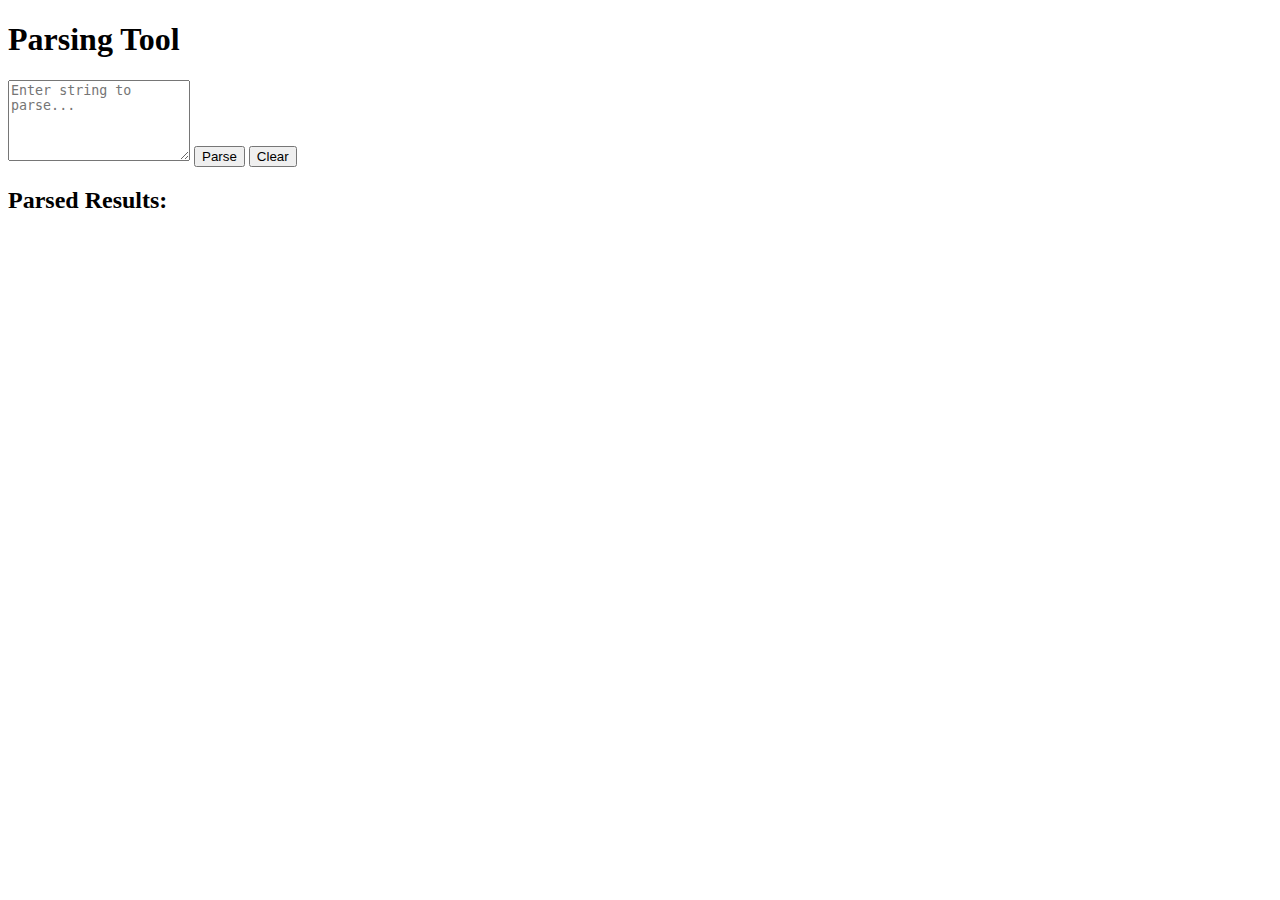
==== index.html @ 5c2ce677 "updating position" ====
<!DOCTYPE html>
<html lang="en">
<head>
    <meta charset="UTF-8">
    <meta name="viewport" content="width=device-width, initial-scale=1.0">
    <title>Parsing Tool</title>
    <link rel="stylesheet" href="style.css">
</head>
<body>
    <h1>Parsing Tool</h1>
    <textarea id="inputText" rows="5" placeholder="Enter string to parse..."></textarea>
    <button id="parse-button">Parse</button>
    <button onclick="clearFields()">Clear</button>
    <h2>Parsed Results:</h2>
    <div id="output" class="output"></div>

    <script>
        async function parseInput() {
            const inputText = document.getElementById('inputText').value;
            const outputDiv = document.getElementById('output');

            if (!inputText.trim()) {
                alert('Input is empty!');
                return;
            }

            try {
                const response = await fetch('/parse', {
                    method: 'POST',
                    headers: { 'Content-Type': 'application/json' },
                    body: JSON.stringify({ input: inputText }),
                });

                if (!response.ok) {
                    const errorData = await response.json();
                    outputDiv.textContent = `Error: ${errorData.error}`;
                    return;
                }

                const parsedData = await response.json();
                outputDiv.textContent = JSON.stringify(parsedData, null, 2);
            } catch (error) {
                console.error('Error parsing input:', error);
                outputDiv.textContent = 'An error occurred!';
            }
        }

        function clearFields() {
            document.getElementById('inputText').value = '';
            document.getElementById('output').textContent = '';
        }
    </script>
</body>
</html>
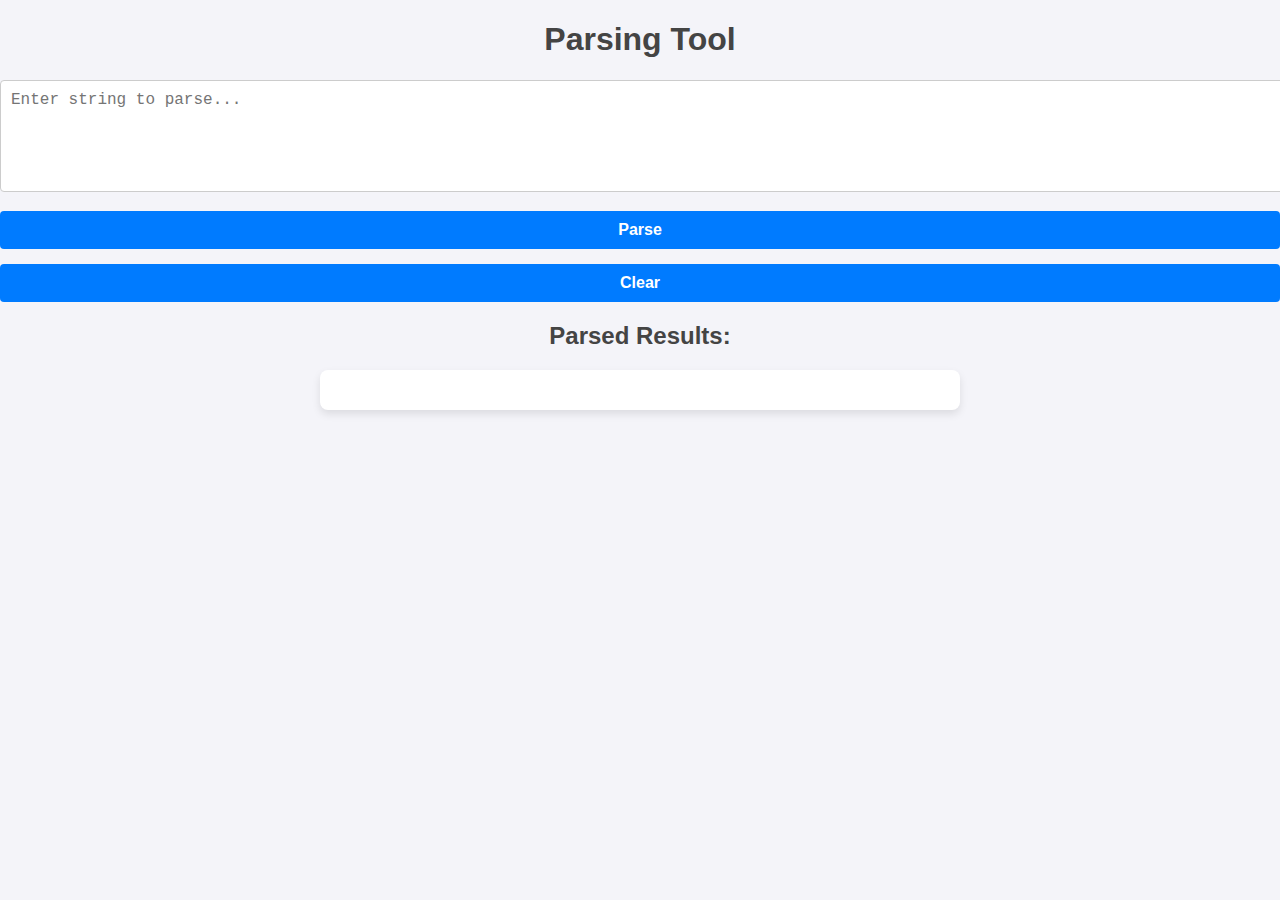
==== commit 6cd56b90: "updating and moving" ====
--- a/index.html
+++ b/index.html
@@ -10,19 +10,28 @@
     <h1>Parsing Tool</h1>
     <textarea id="inputText" rows="5" placeholder="Enter string to parse..."></textarea>
     <button id="parse-button">Parse</button>
-    <button onclick="clearFields()">Clear</button>
+    <button id="clear-button">Clear</button>
     <h2>Parsed Results:</h2>
     <div id="output" class="output"></div>
 
     <script>
+        document.getElementById('parse-button').addEventListener('click', parseInput);
+        document.getElementById('clear-button').addEventListener('click', clearFields);
+
+        function displayMessage(message) {
+            const outputDiv = document.getElementById('output');
+            outputDiv.textContent = message;
+        }
+
         async function parseInput() {
             const inputText = document.getElementById('inputText').value;
-            const outputDiv = document.getElementById('output');
 
             if (!inputText.trim()) {
                 alert('Input is empty!');
                 return;
             }
+
+            displayMessage('Loading...');
 
             try {
                 const response = await fetch('/parse', {
@@ -33,22 +42,22 @@
 
                 if (!response.ok) {
                     const errorData = await response.json();
-                    outputDiv.textContent = `Error: ${errorData.error}`;
+                    displayMessage(`Error: ${errorData.error || 'Unknown error'}`);
                     return;
                 }
 
                 const parsedData = await response.json();
-                outputDiv.textContent = JSON.stringify(parsedData, null, 2);
+                displayMessage(JSON.stringify(parsedData || {}, null, 2));
             } catch (error) {
                 console.error('Error parsing input:', error);
-                outputDiv.textContent = 'An error occurred!';
+                displayMessage('An error occurred!');
             }
         }
 
         function clearFields() {
             document.getElementById('inputText').value = '';
-            document.getElementById('output').textContent = '';
+            displayMessage('');
         }
     </script>
 </body>
-</html>
+</html>--- a/style.css
+++ b/style.css
@@ -0,0 +1,106 @@
+/* General styles */
+body {
+  font-family: Arial, sans-serif;
+  margin: 0;
+  padding: 0;
+  box-sizing: border-box;
+  background-color: #f4f4f9;
+  color: #333;
+}
+
+h1, h2 {
+  text-align: center;
+  color: #444;
+}
+
+form {
+  max-width: 600px;
+  margin: 20px auto;
+  padding: 20px;
+  background-color: #fff;
+  border-radius: 8px;
+  box-shadow: 0 4px 8px rgba(0, 0, 0, 0.1);
+}
+
+form label {
+  font-weight: bold;
+  display: block;
+  margin-bottom: 10px;
+}
+
+textarea {
+  width: 100%;
+  padding: 10px;
+  border: 1px solid #ccc;
+  border-radius: 4px;
+  resize: none;
+  font-size: 1rem;
+}
+
+textarea:focus {
+  border-color: #007bff;
+  outline: none;
+  box-shadow: 0 0 5px rgba(0, 123, 255, 0.5);
+}
+
+button {
+  display: block;
+  width: 100%;
+  padding: 10px 15px;
+  font-size: 1rem;
+  font-weight: bold;
+  color: #fff;
+  background-color: #007bff;
+  border: none;
+  border-radius: 4px;
+  cursor: pointer;
+  margin-top: 15px;
+}
+
+button:hover {
+  background-color: #0056b3;
+}
+
+button:active {
+  background-color: #004085;
+}
+
+#output {
+  max-width: 600px;
+  margin: 20px auto;
+  padding: 20px;
+  background-color: #fff;
+  border-radius: 8px;
+  box-shadow: 0 4px 8px rgba(0, 0, 0, 0.1);
+}
+
+#output pre {
+  background-color: #f8f9fa;
+  padding: 10px;
+  border: 1px solid #ccc;
+  border-radius: 4px;
+  white-space: pre-wrap;
+  word-wrap: break-word;
+  font-size: 1rem;
+  color: #333;
+}
+
+/* Responsive design */
+@media (max-width: 768px) {
+  form {
+    padding: 15px;
+  }
+
+  button {
+    font-size: 0.9rem;
+    padding: 8px;
+  }
+
+  #output {
+    padding: 15px;
+  }
+
+  #output pre {
+    font-size: 0.9rem;
+  }
+}
